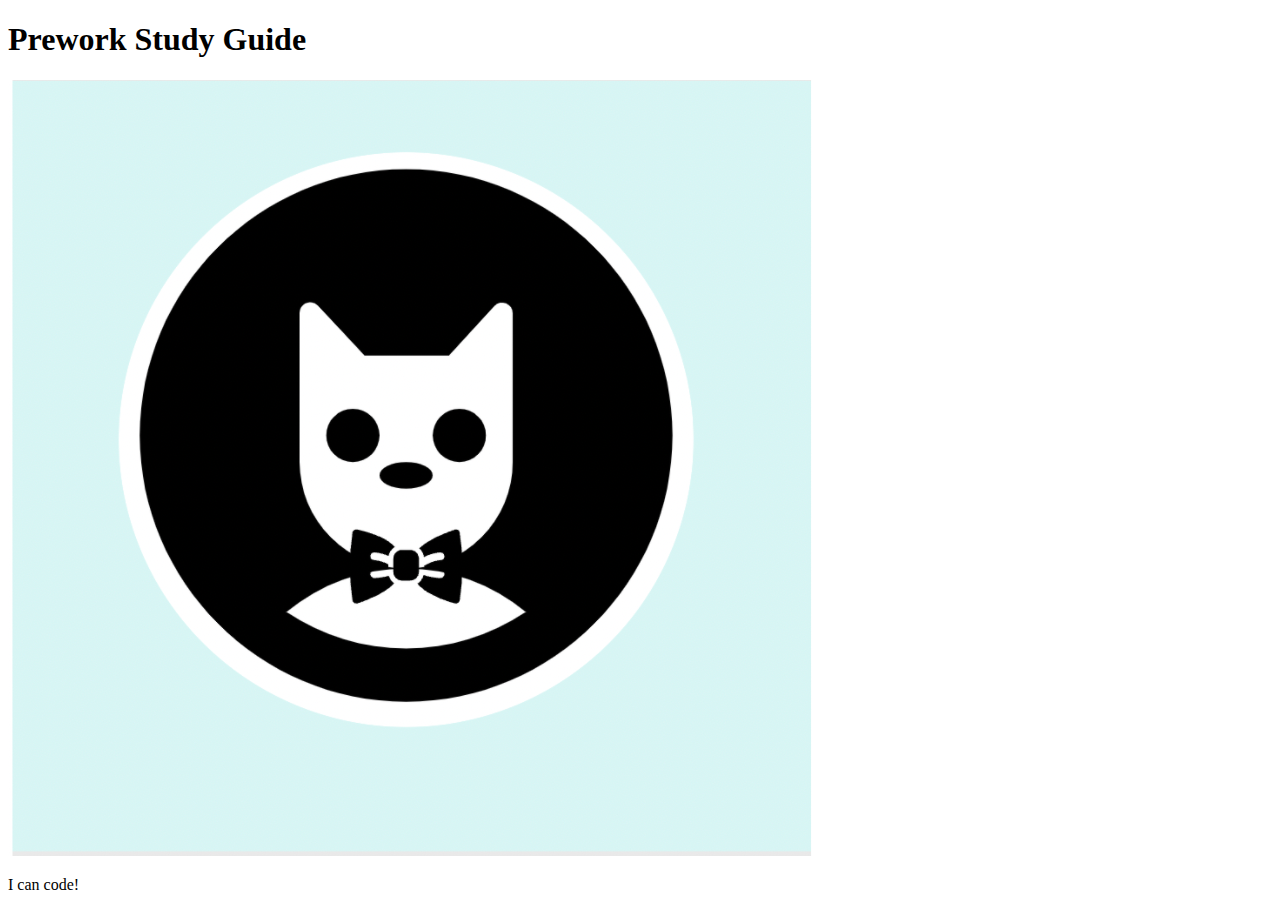
==== prework-study-guide/prework-study-guide/index.html @ fde12c87 "added code to HTML file" ====
<!DOCTYPE html>
<html lang="en">
  <head>
    <meta charset="UTF-8" />
    <meta http-equiv="X-UA-Compatible" content="IE=edge" />
    <meta name="viewport" content="width=device-width, initial-scale=1.0" />
    <title>Prework Study Guide</title>
  </head>
  <body>
    <header id="top">
      <h1>Prework Study Guide</h1>
      <img src="./assets/bowtie-cat.png" alt="Profile image of cat wearing a bow tie." />
    </header>
    <main>
      <!-- Student code goes here -->
    </main>

    <footer>
      <p>I can code!</p>
    </footer>
  </body>
</html>
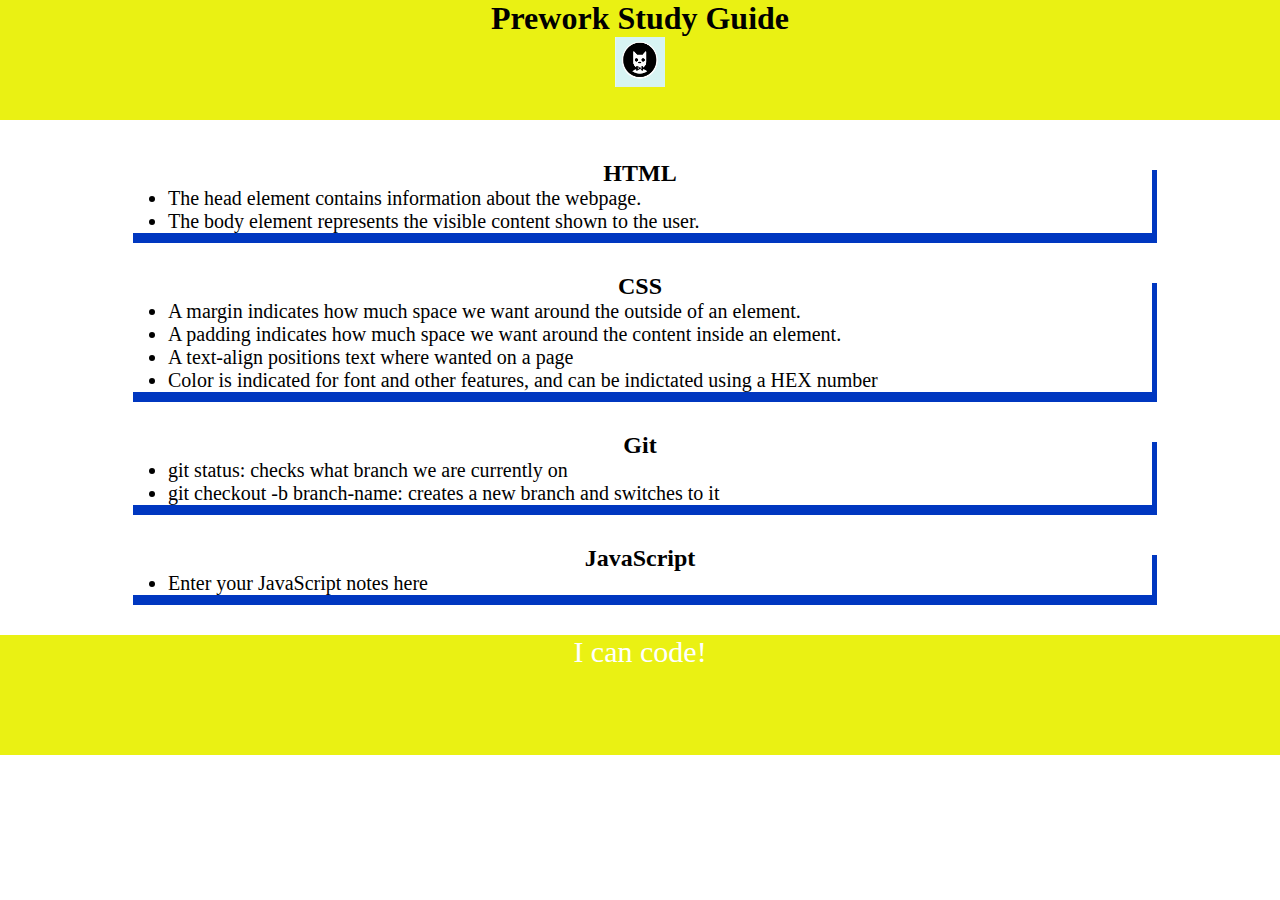
==== commit 6f91a7e9: "added CSS to project" ====
--- a/prework-study-guide/prework-study-guide/index.html
+++ b/prework-study-guide/prework-study-guide/index.html
@@ -4,15 +4,49 @@
     <meta charset="UTF-8" />
     <meta http-equiv="X-UA-Compatible" content="IE=edge" />
     <meta name="viewport" content="width=device-width, initial-scale=1.0" />
+    <link rel="stylesheet" href="./assets/style.css">
     <title>Prework Study Guide</title>
   </head>
+
   <body>
     <header id="top">
       <h1>Prework Study Guide</h1>
       <img src="./assets/bowtie-cat.png" alt="Profile image of cat wearing a bow tie." />
     </header>
+
     <main>
-      <!-- Student code goes here -->
+      <section class="card" id="html-section">
+        <h2>HTML</h2>
+        <ul>
+          <li>The head element contains information about the webpage.</li>
+          <li>The body element represents the visible content shown to the user.</li>
+        </ul>
+      </section>
+
+      <section class="card" id="css-section">
+        <h2>CSS</h2>
+        <ul>
+          <li>A margin indicates how much space we want around the outside of an element.</li>
+  <li>A padding indicates how much space we want around the content inside an element.</li>
+     <li>A text-align positions text where wanted on a page</li>
+     <li> Color is indicated for font and other features, and can be indictated using a HEX number</li>   
+</ul>
+      </section>
+
+      <section class="card" id="git-section">
+        <h2>Git</h2>
+        <ul>
+          <li>git status: checks what branch we are currently on</li>
+          <li>git checkout -b branch-name: creates a new branch and switches to it</li>
+        </ul>
+      </section>
+
+      <section class="card" id="javascript-section">
+        <h2>JavaScript</h2>
+        <ul>
+          <li>Enter your JavaScript notes here</li>
+        </ul>
+      </section>
     </main>
 
     <footer>
--- a/prework-study-guide/prework-study-guide/assets/style.css
+++ b/prework-study-guide/prework-study-guide/assets/style.css
@@ -0,0 +1,37 @@
+* {
+    margin: 0;
+    padding: 0;
+}
+header,
+footer {
+    width: 100%;
+    height: 120px;
+    background-color: #EAF113;
+    color: white;
+}
+h1,
+h2 {
+    text-align: center;
+    -webkit-text-fill-color: black;
+}
+img {
+    display: block;
+    height: 50px;
+    width: 50px;
+    margin-left: auto;
+    margin-right: auto;
+}
+ul {
+    padding-left: 40px;
+    font-size: 20px;
+}
+p {
+    text-align: center;
+    font-size: 30px;
+  }
+  .card {
+    width: 80%;
+    margin: 40px auto;
+    border: 5px #F9FF33;
+    box-shadow: 5px 10px #0037C0;
+  }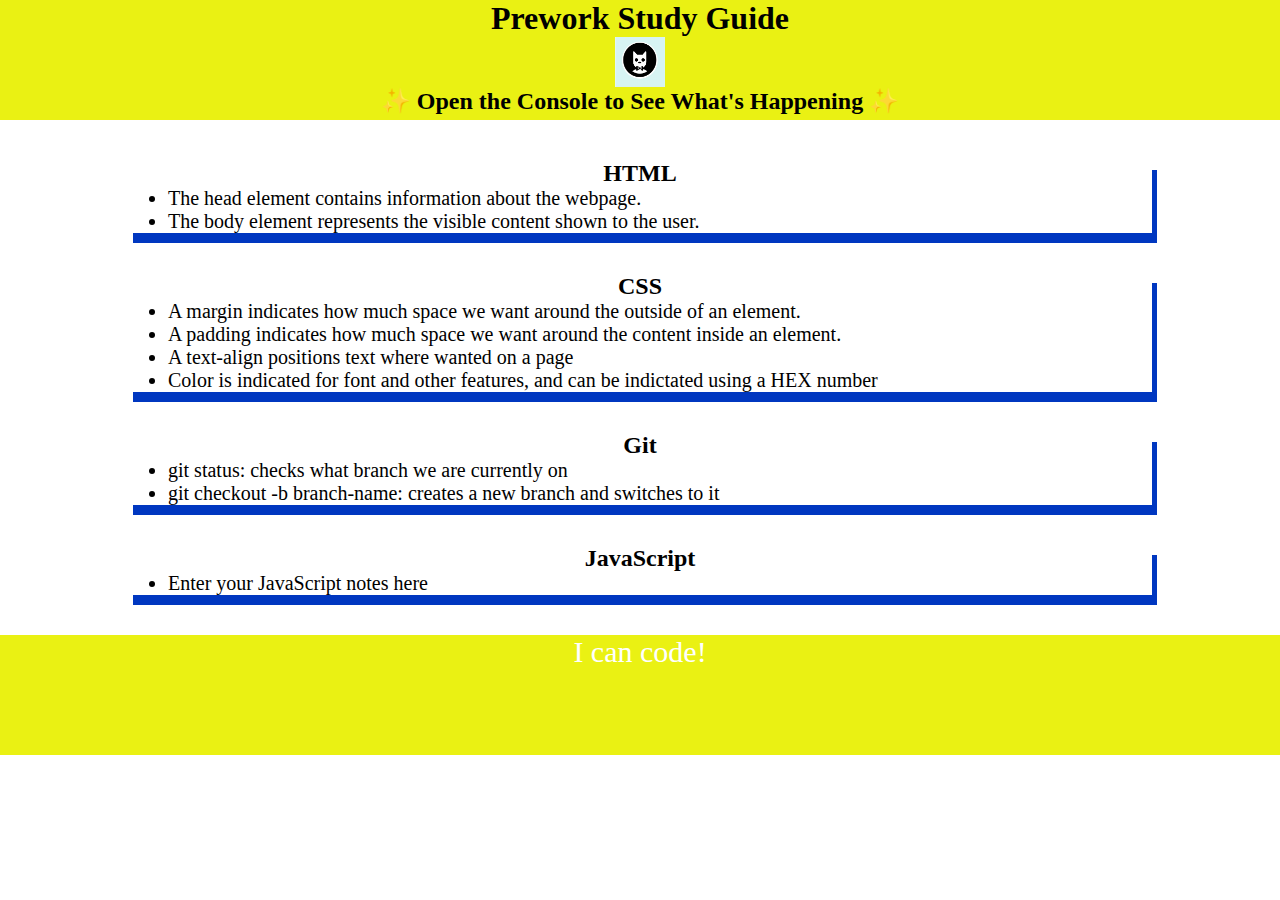
==== commit 508a5450: "changes made to java.script file" ====
--- a/prework-study-guide/prework-study-guide/index.html
+++ b/prework-study-guide/prework-study-guide/index.html
@@ -5,6 +5,7 @@
     <meta http-equiv="X-UA-Compatible" content="IE=edge" />
     <meta name="viewport" content="width=device-width, initial-scale=1.0" />
     <link rel="stylesheet" href="./assets/style.css">
+    
     <title>Prework Study Guide</title>
   </head>
 
@@ -12,6 +13,7 @@
     <header id="top">
       <h1>Prework Study Guide</h1>
       <img src="./assets/bowtie-cat.png" alt="Profile image of cat wearing a bow tie." />
+      <h2>✨ Open the Console to See What's Happening ✨</h2>
     </header>
 
     <main>
@@ -51,6 +53,7 @@
 
     <footer>
       <p>I can code!</p>
+      <script src="./assets/script.js"></script>
     </footer>
   </body>
 </html>
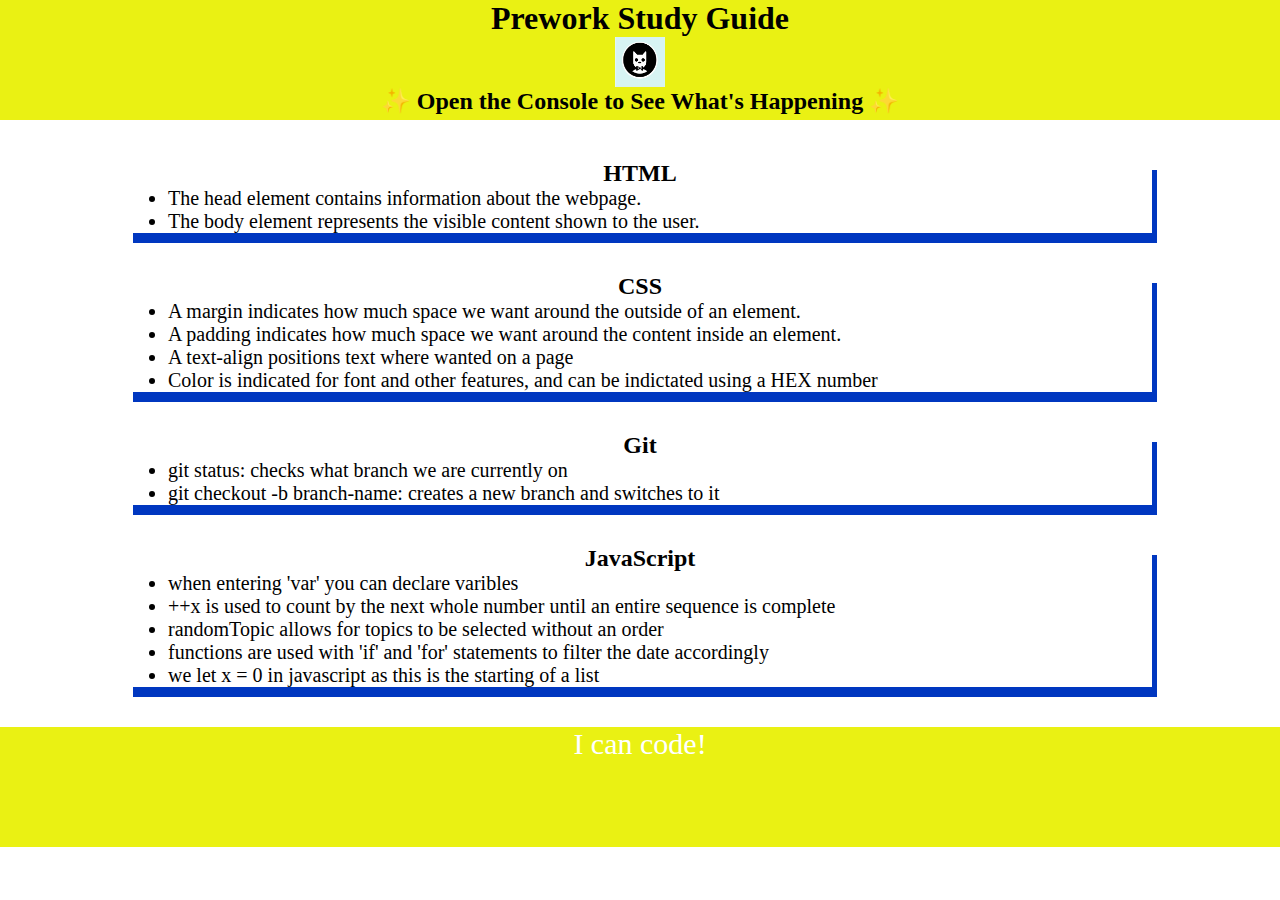
==== commit 9fda0b73: "added files to java.script" ====
--- a/prework-study-guide/prework-study-guide/index.html
+++ b/prework-study-guide/prework-study-guide/index.html
@@ -46,7 +46,11 @@
       <section class="card" id="javascript-section">
         <h2>JavaScript</h2>
         <ul>
-          <li>Enter your JavaScript notes here</li>
+          <li>when entering 'var' you can declare varibles</li>
+          <li> ++x is used to count by the next whole number until an entire sequence is complete</li>
+        <li>randomTopic allows for topics to be selected without an order</li>
+        <li>functions are used with 'if' and 'for' statements to filter the date accordingly</li>
+        <li>we let x = 0 in javascript as this is the starting of a list</li>
         </ul>
       </section>
     </main>
